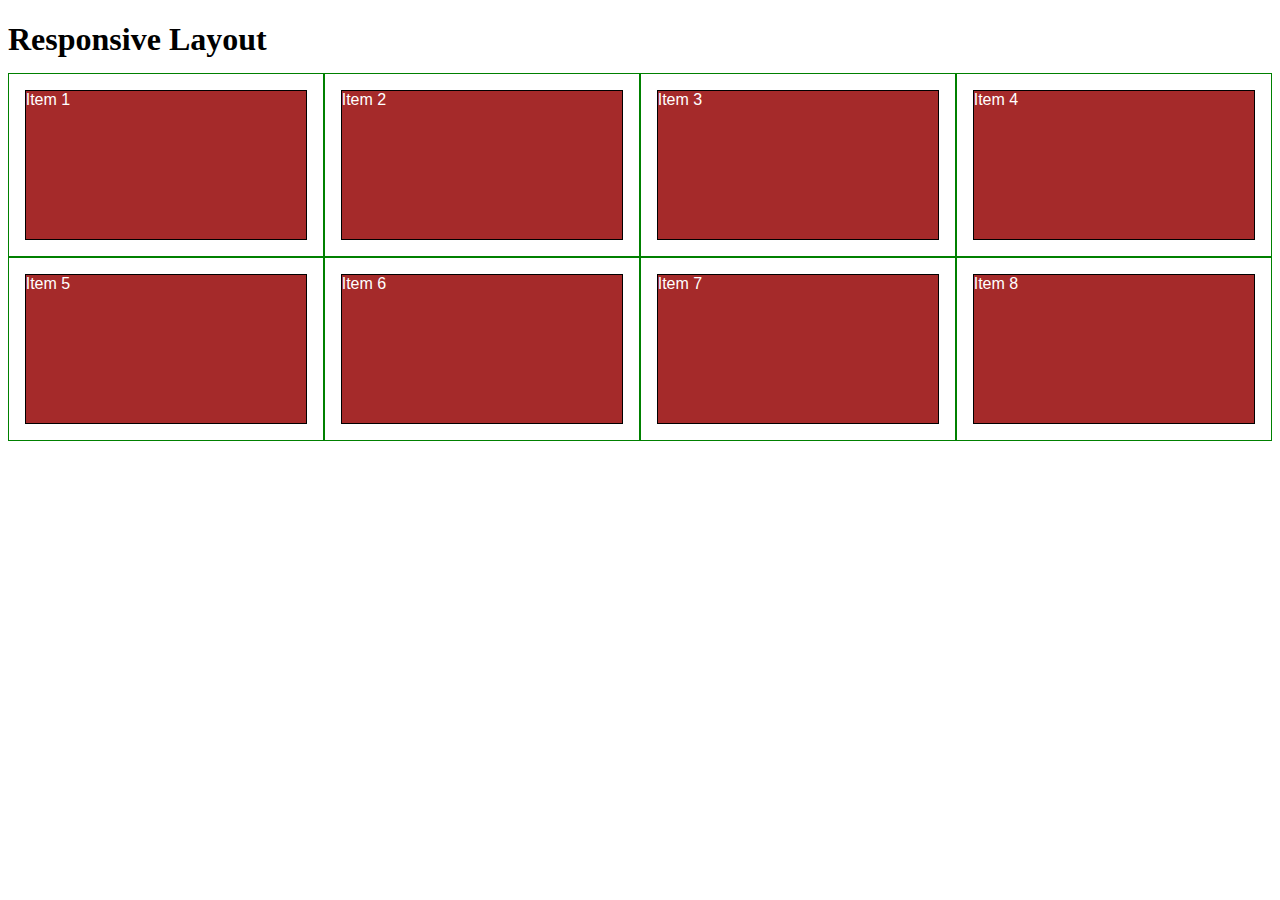
==== module2-solution/index.html @ 85446c43 "added html" ====
<!DOCTYPE html>
<html>
<head>
<meta charset="utf-8">
<meta name="viewport" content="width=device-width, initial-scale=1">
<title>Responsive Layout</title>
<style>

/********** Base styles **********/
* {
  box-sizing: border-box;
}
h1 {
  margin-bottom: 15px;
}

p {
  border: 1px solid black;
  background-color: #A52A2A;
  width: 90%;
  height: 150px;
  margin-right: auto;
  margin-left: auto;
  font-family: Helvetica;
  color: white;
}

/* Simple Responsive Framework. */
.row {
  width: 100%;
}

/********** Large devices only **********/
@media (min-width: 1200px) {
  .col-lg-1, .col-lg-2, .col-lg-3, .col-lg-4, .col-lg-5, .col-lg-6, .col-lg-7, .col-lg-8, .col-lg-9, .col-lg-10, .col-lg-11, .col-lg-12 {
    float: left;
    border: 1px solid green;
  }
  .col-lg-1 {
    width: 8.33%;
  }
  .col-lg-2 {
    width: 16.66%;
  }
  .col-lg-3 {
    width: 25%;
  }
  .col-lg-4 {
    width: 33.33%;
  }
  .col-lg-5 {
    width: 41.66%;
  }
  .col-lg-6 {
    width: 50%;
  }
  .col-lg-7 {
    width: 58.33%;
  }
  .col-lg-8 {
    width: 66.66%;
  }
  .col-lg-9 {
    width: 74.99%;
  }
  .col-lg-10 {
    width: 83.33%;
  }
  .col-lg-11 {
    width: 91.66%;
  }
  .col-lg-12 {
    width: 100%;
  }
}

/********** Medium devices only **********/
@media (min-width: 992px) and (max-width: 1199px) {
  .col-md-1, .col-md-2, .col-md-3, .col-md-4, .col-md-5, .col-md-6, .col-md-7, .col-md-8, .col-md-9, .col-md-10, .col-md-11, .col-md-12 {
    float: left;
    border: 1px solid green;
  }
  .col-md-1 {
    width: 8.33%;
  }
  .col-md-2 {
    width: 16.66%;
  }
  .col-md-3 {
    width: 25%;
  }
  .col-md-4 {
    width: 33.33%;
  }
  .col-md-5 {
    width: 41.66%;
  }
  .col-md-6 {
    width: 50%;
  }
  .col-md-7 {
    width: 58.33%;
  }
  .col-md-8 {
    width: 66.66%;
  }
  .col-md-9 {
    width: 74.99%;
  }
  .col-md-10 {
    width: 83.33%;
  }
  .col-md-11 {
    width: 91.66%;
  }
  .col-md-12 {
    width: 100%;
  }
}

</style>
</head>
<body>
<h1>Responsive Layout</h1>

<div class="row">
  <div class="col-lg-3 col-md-6"><p>Item 1</p></div>
  <div class="col-lg-3 col-md-6"><p>Item 2</p></div>
  <div class="col-lg-3 col-md-6"><p>Item 3</p></div>
  <div class="col-lg-3 col-md-6"><p>Item 4</p></div>
  <div class="col-lg-3 col-md-6"><p>Item 5</p></div>
  <div class="col-lg-3 col-md-6"><p>Item 6</p></div>
  <div class="col-lg-3 col-md-6"><p>Item 7</p></div>
  <div class="col-lg-3 col-md-6"><p>Item 8</p></div>
</div>

</body>
</html>
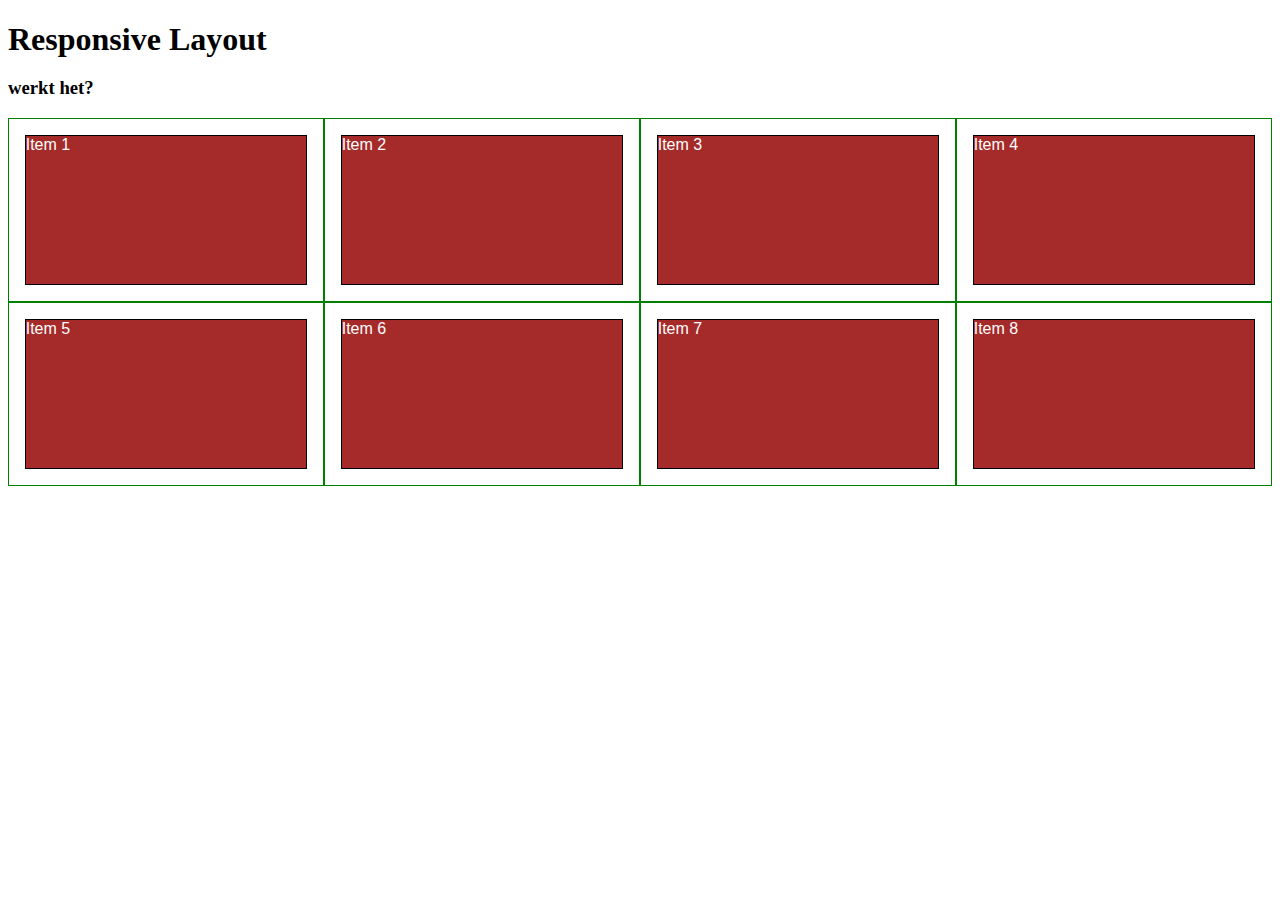
==== commit 555a8979: "aanpassingen" ====
--- a/module2-solution/index.html
+++ b/module2-solution/index.html
@@ -4,6 +4,7 @@
 <meta charset="utf-8">
 <meta name="viewport" content="width=device-width, initial-scale=1">
 <title>Responsive Layout</title>
+<link rel="stylesheet" type="text/css" href="/css/stylesheet.css">
 <style>
 
 /********** Base styles **********/
@@ -122,6 +123,7 @@
 </head>
 <body>
 <h1>Responsive Layout</h1>
+<h3>werkt het?</h3>
 
 <div class="row">
   <div class="col-lg-3 col-md-6"><p>Item 1</p></div>
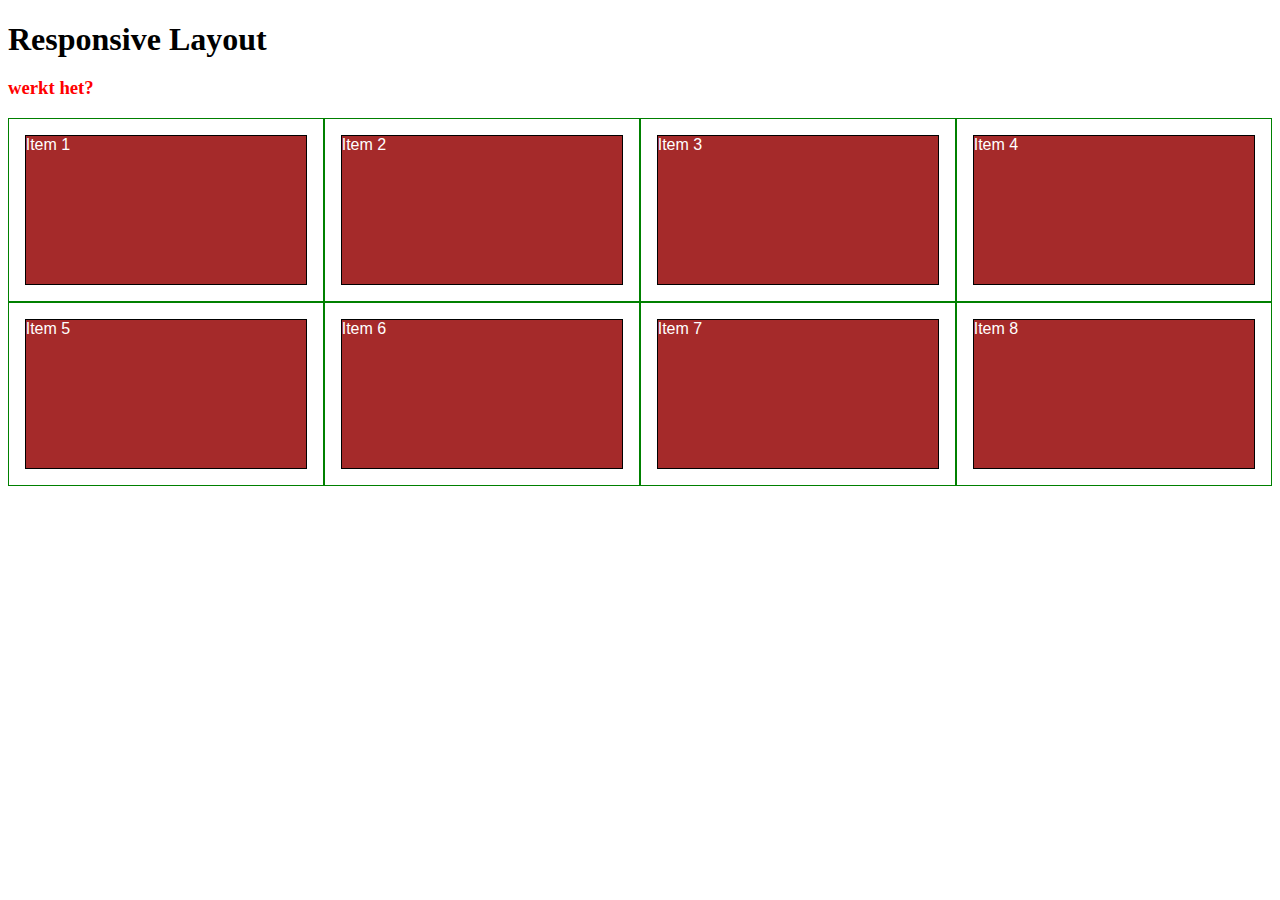
==== commit a77de891: "css" ====
--- a/module2-solution/index.html
+++ b/module2-solution/index.html
@@ -4,7 +4,7 @@
 <meta charset="utf-8">
 <meta name="viewport" content="width=device-width, initial-scale=1">
 <title>Responsive Layout</title>
-<link rel="stylesheet" type="text/css" href="/css/stylesheet.css">
+<link rel="stylesheet" type="text/css" href="css/stylesheet.css">
 <style>
 
 /********** Base styles **********/
--- a/module2-solution/css/stylesheet.css
+++ b/module2-solution/css/stylesheet.css
@@ -0,0 +1,5 @@
+p {
+	color: blue;
+}
+h3 {color: red;
+}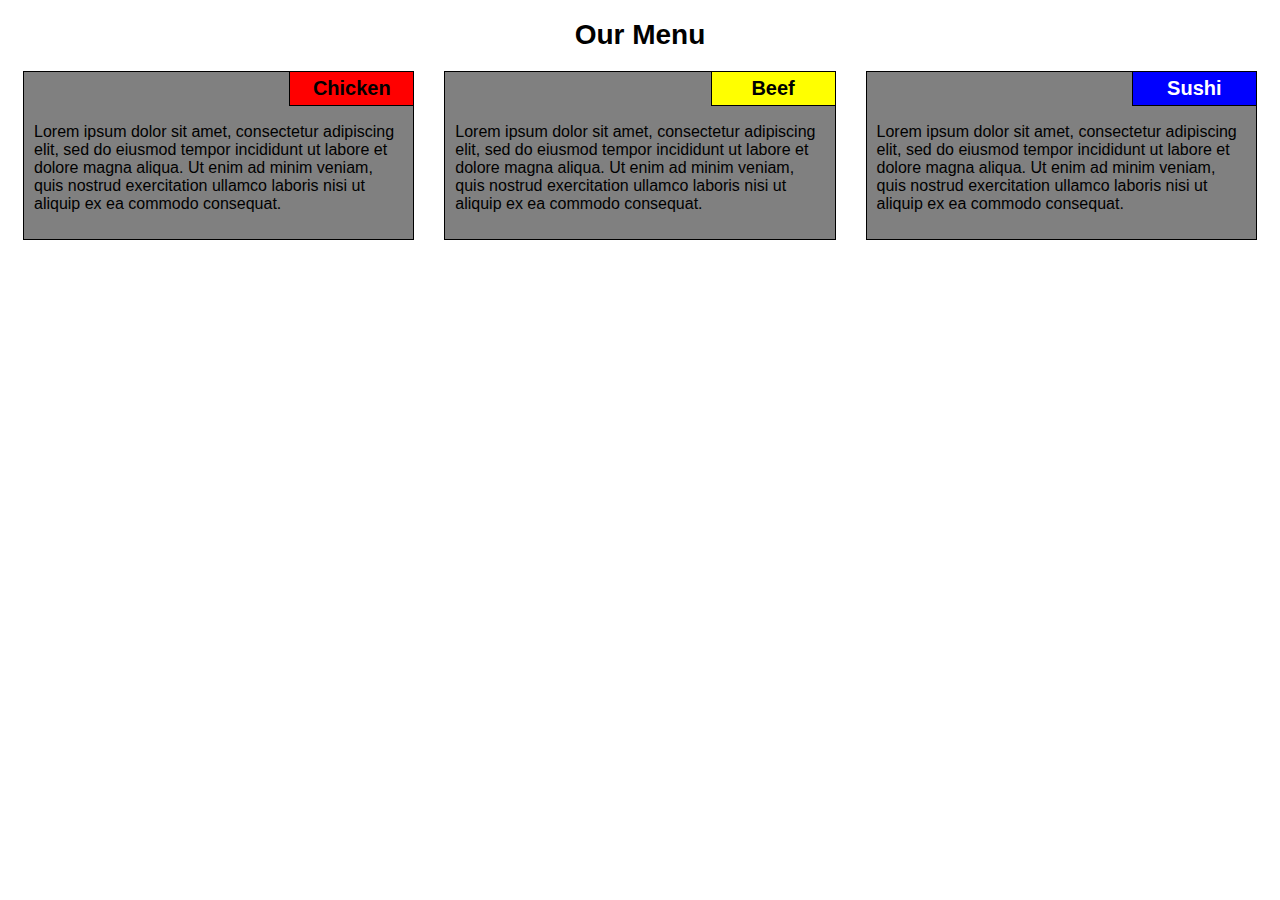
==== commit bfa41938: "assignment completed" ====
--- a/module2-solution/index.html
+++ b/module2-solution/index.html
@@ -3,137 +3,30 @@
 <head>
 <meta charset="utf-8">
 <meta name="viewport" content="width=device-width, initial-scale=1">
-<title>Responsive Layout</title>
+<title>Assignment module 2</title>
 <link rel="stylesheet" type="text/css" href="css/stylesheet.css">
-<style>
 
-/********** Base styles **********/
-* {
-  box-sizing: border-box;
-}
-h1 {
-  margin-bottom: 15px;
-}
-
-p {
-  border: 1px solid black;
-  background-color: #A52A2A;
-  width: 90%;
-  height: 150px;
-  margin-right: auto;
-  margin-left: auto;
-  font-family: Helvetica;
-  color: white;
-}
-
-/* Simple Responsive Framework. */
-.row {
-  width: 100%;
-}
-
-/********** Large devices only **********/
-@media (min-width: 1200px) {
-  .col-lg-1, .col-lg-2, .col-lg-3, .col-lg-4, .col-lg-5, .col-lg-6, .col-lg-7, .col-lg-8, .col-lg-9, .col-lg-10, .col-lg-11, .col-lg-12 {
-    float: left;
-    border: 1px solid green;
-  }
-  .col-lg-1 {
-    width: 8.33%;
-  }
-  .col-lg-2 {
-    width: 16.66%;
-  }
-  .col-lg-3 {
-    width: 25%;
-  }
-  .col-lg-4 {
-    width: 33.33%;
-  }
-  .col-lg-5 {
-    width: 41.66%;
-  }
-  .col-lg-6 {
-    width: 50%;
-  }
-  .col-lg-7 {
-    width: 58.33%;
-  }
-  .col-lg-8 {
-    width: 66.66%;
-  }
-  .col-lg-9 {
-    width: 74.99%;
-  }
-  .col-lg-10 {
-    width: 83.33%;
-  }
-  .col-lg-11 {
-    width: 91.66%;
-  }
-  .col-lg-12 {
-    width: 100%;
-  }
-}
-
-/********** Medium devices only **********/
-@media (min-width: 992px) and (max-width: 1199px) {
-  .col-md-1, .col-md-2, .col-md-3, .col-md-4, .col-md-5, .col-md-6, .col-md-7, .col-md-8, .col-md-9, .col-md-10, .col-md-11, .col-md-12 {
-    float: left;
-    border: 1px solid green;
-  }
-  .col-md-1 {
-    width: 8.33%;
-  }
-  .col-md-2 {
-    width: 16.66%;
-  }
-  .col-md-3 {
-    width: 25%;
-  }
-  .col-md-4 {
-    width: 33.33%;
-  }
-  .col-md-5 {
-    width: 41.66%;
-  }
-  .col-md-6 {
-    width: 50%;
-  }
-  .col-md-7 {
-    width: 58.33%;
-  }
-  .col-md-8 {
-    width: 66.66%;
-  }
-  .col-md-9 {
-    width: 74.99%;
-  }
-  .col-md-10 {
-    width: 83.33%;
-  }
-  .col-md-11 {
-    width: 91.66%;
-  }
-  .col-md-12 {
-    width: 100%;
-  }
-}
-
-</style>
 </head>
 <body>
-<h1>Responsive Layout</h1>
-<h3>werkt het?</h3>
+<h1>Our Menu</h1>
 
 <div class="row">
-  <div class="col-lg-3 col-md-6"><p>Item 1</p></div>
-  <div class="col-lg-3 col-md-6"><p>Item 2</p></div>
-  <div class="col-lg-3 col-md-6"><p>Item 3</p></div>
-  <div class="col-lg-3 col-md-6"><p>Item 4</p></div>
-  <div class="col-lg-3 col-md-6"><p>Item 5</p></div>
-  <div class="col-lg-3 col-md-6"><p>Item 6</p></div>
-  <div class="col-lg-3 col-md-6"><p>Item 7</p></div>
-  <div class="col-lg-3 col-md-6"><p>Item 8</p></div>
+  <div class="col-lg-4 col-md-6">
+    <div class="section">
+      <h2 class="chicken">Chicken</h2>
+      <p>Lorem ipsum dolor sit amet, consectetur adipiscing elit, sed do eiusmod tempor incididunt ut labore et dolore magna aliqua. Ut enim ad minim veniam, quis nostrud exercitation ullamco laboris nisi ut aliquip ex ea commodo consequat.</p></div>
+      </div>
+  <div class="col-lg-4 col-md-6">
+    <div class="section">
+      <h2 class="beef">Beef</h2>
+      <p>Lorem ipsum dolor sit amet, consectetur adipiscing elit, sed do eiusmod tempor incididunt ut labore et dolore magna aliqua. Ut enim ad minim veniam, quis nostrud exercitation ullamco laboris nisi ut aliquip ex ea commodo consequat.</p></div>
+      </div>
+  <div class="col-lg-4 col-md-12">
+    <div class="section">
+      <h2 class="sushi">Sushi</h2>
+    <p>Lorem ipsum dolor sit amet, consectetur adipiscing elit, sed do eiusmod tempor incididunt ut labore et dolore magna aliqua. Ut enim ad minim veniam, quis nostrud exercitation ullamco laboris nisi ut aliquip ex ea commodo consequat.</p></div>
+    </div>
+ 
 </div>
 
 </body>
--- a/module2-solution/css/stylesheet.css
+++ b/module2-solution/css/stylesheet.css
@@ -1,5 +1,146 @@
-p {
-	color: blue;
+
+/********** Base styles **********/
+* {
+  box-sizing: border-box;
+  font-family: Helvetica;
 }
-h3 {color: red;
+h1 {
+  margin-bottom: 20px;
+  text-align: center;
+  font-size: 175%;
+
+}
+
+
+.section {
+position: relative;
+margin-right: 15px;
+margin-left: 15px;
+margin-bottom: 30px;
+padding: 10px;
+padding-top: 35px;
+background-color: grey;
+border: 1px solid black;
+}
+
+.beef {background-color: yellow;
+  width: 125px;
+}
+
+.chicken {
+  background-color: red;
+  width: 125px;
+}
+
+.sushi {background-color: blue;
+  width: 125px;
+  color: white;
+}
+
+h2 {
+  position: absolute;
+  top: -17px;
+  right: -1px;
+  border: 1px solid black;
+  padding: 5px;
+  text-align: center;
+  font-size: 125%;
+}
+
+/* Simple Responsive Framework. */
+
+.row {
+  width: 100%;
+  
+  
+}
+
+/********** Large devices only **********/
+@media (min-width: 992px) {
+  .col-lg-1, .col-lg-2, .col-lg-3, .col-lg-4, .col-lg-5, .col-lg-6, .col-lg-7, .col-lg-8, .col-lg-9, .col-lg-10, .col-lg-11, .col-lg-12 {
+    float: left;
+  
+  }
+  .col-lg-1 {
+    width: 8.33%;
+  }
+  .col-lg-2 {
+    width: 16.66%;
+  }
+  .col-lg-3 {
+    width: 25%;
+  }
+  .col-lg-4 {
+    width: 33.33%;
+  }
+  .col-lg-5 {
+    width: 41.66%;
+  }
+  .col-lg-6 {
+    width: 50%;
+  }
+  .col-lg-7 {
+    width: 58.33%;
+  }
+  .col-lg-8 {
+    width: 66.66%;
+  }
+  .col-lg-9 {
+    width: 74.99%;
+  }
+  .col-lg-10 {
+    width: 83.33%;
+  }
+  .col-lg-11 {
+    width: 91.66%;
+  }
+  .col-lg-12 {
+    width: 100%;
+  }
+}
+
+/********** Medium devices only **********/
+@media (min-width: 768px) and (max-width: 991px) {
+  .col-md-1, .col-md-2, .col-md-3, .col-md-4, .col-md-5, .col-md-6, .col-md-7, .col-md-8, .col-md-9, .col-md-10, .col-md-11, .col-md-12 {
+    float: left;
+    
+  }
+  .col-md-1 {
+    width: 8.33%;
+  }
+  .col-md-2 {
+    width: 16.66%;
+  }
+  .col-md-3 {
+    width: 25%;
+  }
+  .col-md-4 {
+    width: 33.33%;
+  }
+  .col-md-5 {
+    width: 41.66%;
+  }
+  .col-md-6 {
+    width: 50%;
+  }
+  .col-md-7 {
+    width: 58.33%;
+  }
+  .col-md-8 {
+    width: 66.66%;
+  }
+  .col-md-9 {
+    width: 74.99%;
+  }
+  .col-md-10 {
+    width: 83.33%;
+  }
+  .col-md-11 {
+    width: 91.66%;
+  }
+  .col-md-12 {
+    width: 100%;
+  }
+}
+
 }